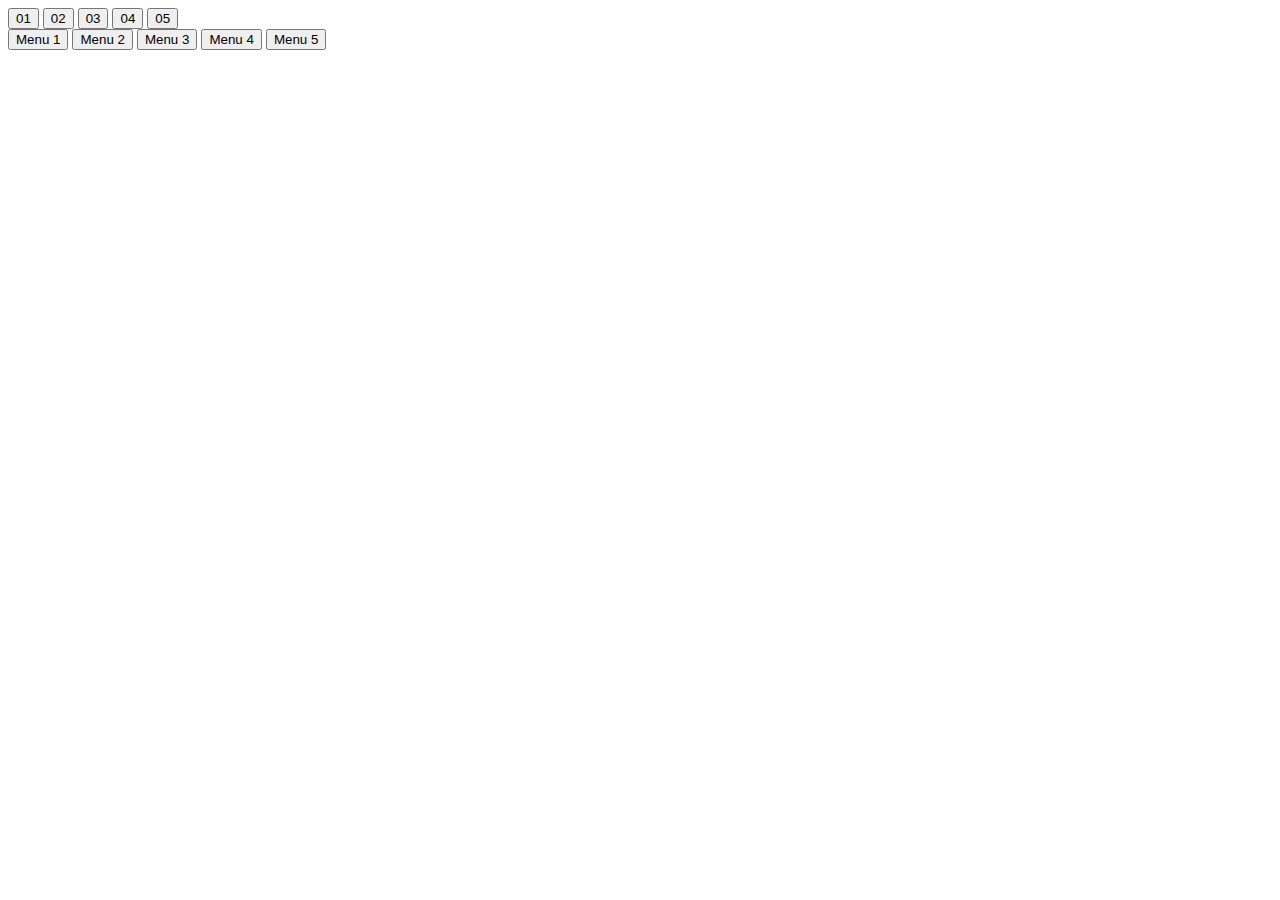
==== layouts/layout3/index.html @ 526eda2d "commit" ====
<!DOCTYPE html>
<html lang="pt-BR">
<head>
    <meta charset="UTF-8">
    <meta name="viewport" content="width=device-width, initial-scale=1.0">
    <title>Layout 03</title>
    <link rel="stylesheet" href="styles.css">
</head>
<body>
    <header>
        <div class="header-buttons">
            <button>01</button>
            <button>02</button>
            <button>03</button>
            <button>04</button>
            <button>05</button>
        </div>
    </header>

    <nav>
        <button>Menu 1</button>
        <button>Menu 2</button>
        <button>Menu 3</button>
        <button>Menu 4</button>
        <button>Menu 5</button>
    </nav>
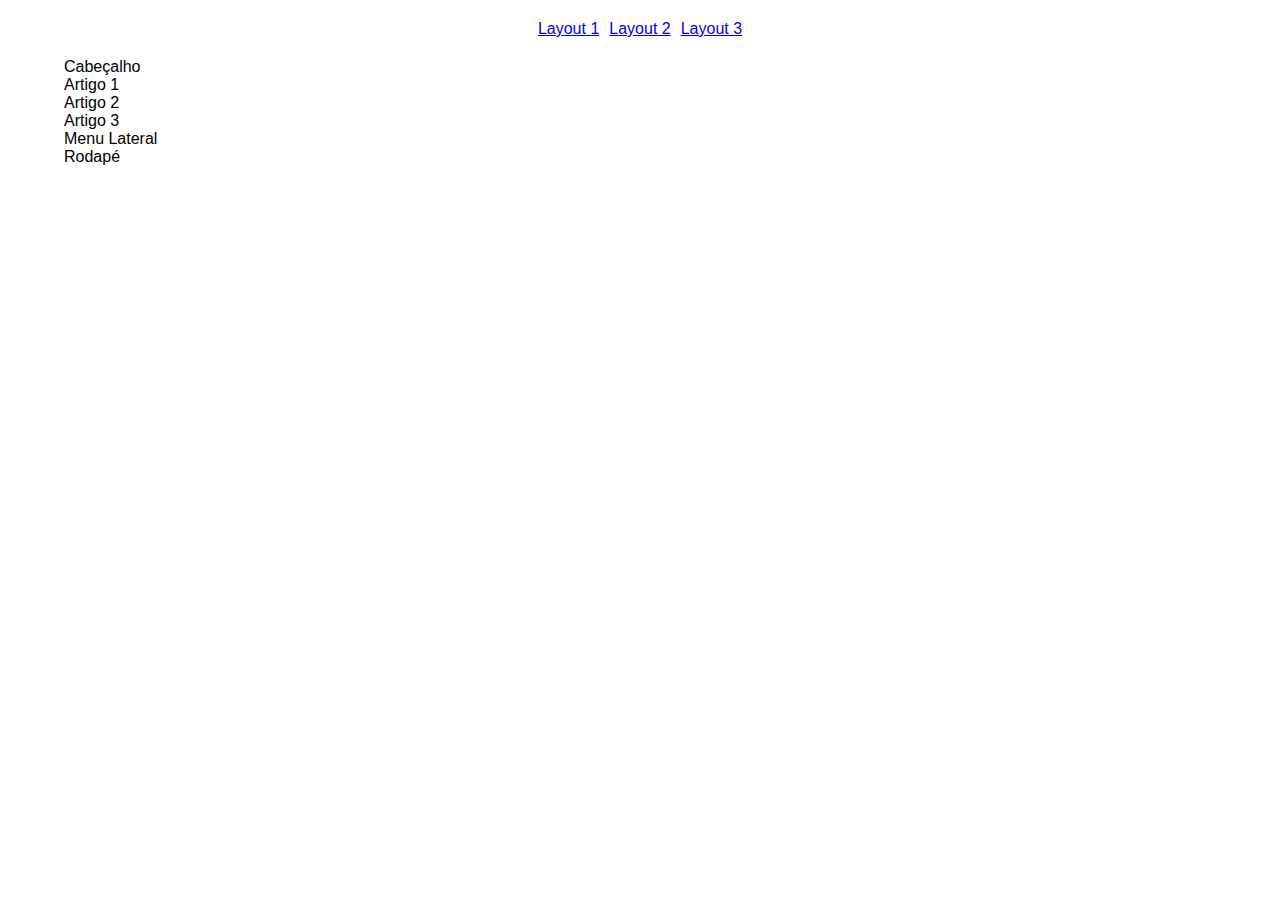
==== commit b83877f0: "a" ====
--- a/layouts/layout3/index.html
+++ b/layouts/layout3/index.html
@@ -3,24 +3,36 @@
 <head>
     <meta charset="UTF-8">
     <meta name="viewport" content="width=device-width, initial-scale=1.0">
-    <title>Layout 03</title>
-    <link rel="stylesheet" href="styles.css">
+    <title>Layout 2</title>
+    <link rel="stylesheet" href="/css/estilo.css">
 </head>
 <body>
     <header>
-        <div class="header-buttons">
-            <button>01</button>
-            <button>02</button>
-            <button>03</button>
-            <button>04</button>
-            <button>05</button>
+        <div class="container">
+            <header>
+                <a href="/index.html" class="button">Layout 1</a>
+                <a href="/layouts/layout2/index.html" class="button">Layout 2</a>
+                <a href="index.html" class="button">Layout 3</a>
+            </header>
+            
+    <div class="content">
+        <div class="bloco1">
+            <div class="bloco2">
+                <div class="header">Cabeçalho</div>
+                <div class="bloco3">
+                    <div class="article" id="article-light-color">Artigo 1</div>
+                    <div class="article">Artigo 2</div>
+                    <div class="article">Artigo 3</div>
+                </div>
+            </div>
+            <div class="menu">Menu Lateral</div>
         </div>
-    </header>
-
-    <nav>
-        <button>Menu 1</button>
-        <button>Menu 2</button>
-        <button>Menu 3</button>
-        <button>Menu 4</button>
-        <button>Menu 5</button>
-    </nav>
+        <div class="bloco1">
+            <div class="bloco3">
+                <div class="footer">Rodapé</div>
+            </div>
+        </div>
+    </div>
+</div>
+</body>
+</html>--- a/css/estilo.css
+++ b/css/estilo.css
@@ -0,0 +1,19 @@
+body {
+    font-family: Arial, sans-serif;
+    margin: 0;
+    padding: 0;
+}
+
+.container {
+    width: 90%;
+    max-width: 1200px;
+    margin: 0 auto;
+    padding: 20px;
+}
+
+header {
+    display: flex;
+    justify-content: center;
+    gap: 10px;
+    margin-bottom: 20px;
+}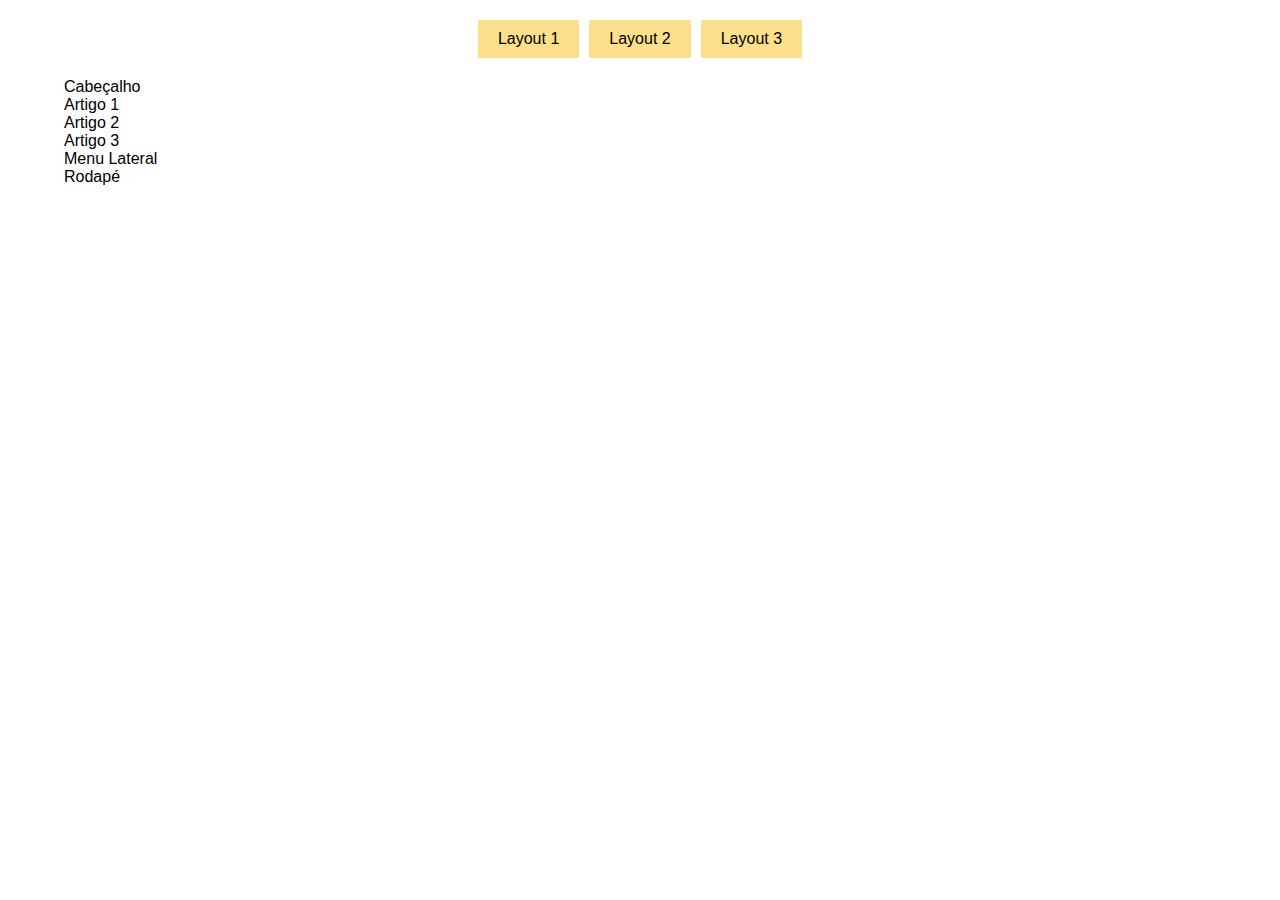
==== commit 7f3fe2f0: "a" ====
--- a/layouts/layout3/index.html
+++ b/layouts/layout3/index.html
@@ -12,14 +12,14 @@
             <header>
                 <a href="/index.html" class="button">Layout 1</a>
                 <a href="/layouts/layout2/index.html" class="button">Layout 2</a>
-                <a href="index.html" class="button">Layout 3</a>
+                <a href="/layouts/layout3/index.html" class="button">Layout 3</a>
             </header>
             
     <div class="content">
-        <div class="bloco1">
-            <div class="bloco2">
+        <div class="blocko1">
+            <div class="blocko2">
                 <div class="header">Cabeçalho</div>
-                <div class="bloco3">
+                <div class="blocko3">
                     <div class="article" id="article-light-color">Artigo 1</div>
                     <div class="article">Artigo 2</div>
                     <div class="article">Artigo 3</div>
@@ -27,8 +27,8 @@
             </div>
             <div class="menu">Menu Lateral</div>
         </div>
-        <div class="bloco1">
-            <div class="bloco3">
+        <div class="blocko1">
+            <div class="blocko3">
                 <div class="footer">Rodapé</div>
             </div>
         </div>
--- a/css/estilo.css
+++ b/css/estilo.css
@@ -16,4 +16,15 @@
     justify-content: center;
     gap: 10px;
     margin-bottom: 20px;
+}
+
+.button {
+    background-color: #fcdf8a;
+    color: rgb(0, 0, 0);
+    text-decoration: none;
+    padding: 10px 20px;
+    display: inline-block;
+}
+.content{
+
 }